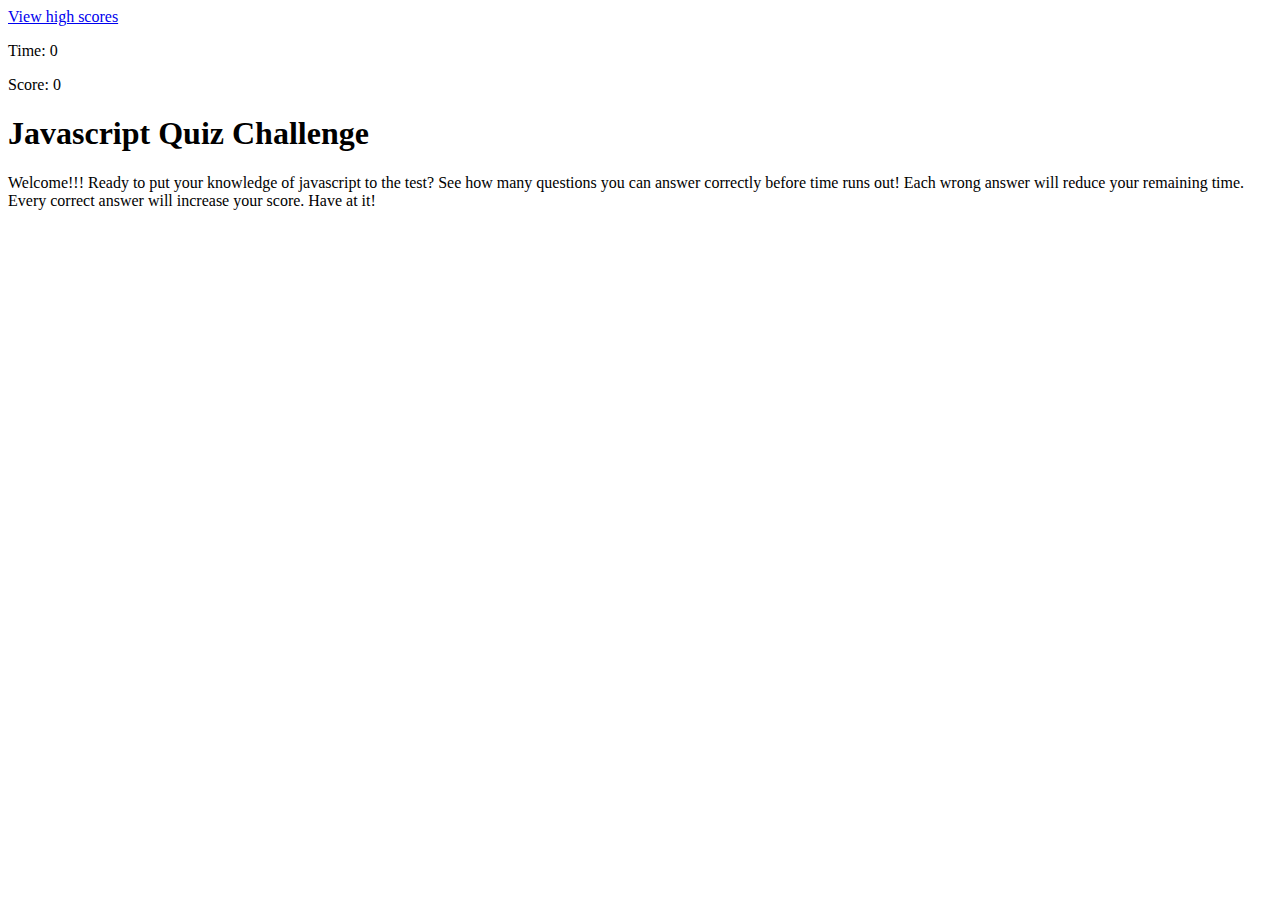
==== index.html @ 6ab85dc6 "initial html and javascript pseudo coding" ====
<!DOCTYPE html>
<html lang="en">
<head>
    <meta charset="UTF-8">
    <meta http-equiv="X-UA-Compatible" content="IE=edge">
    <meta name="viewport" content="width=device-width, initial-scale=1.0">
    <title>Javascript Quiz</title>
    <link rel="stylesheet" href="./assets/css/styles.css">
</head>
<body>
    <nav>
        <a href="high-scores.html">View high scores</a>
        <div>
            <p>
                Time: <span id="countdown">0</span>
            </p>
            <p>
                Score: <span id="score">0</span>
            </p>
        </div>
    </nav>
    <main>
        <div>
            <h1 id="question">Javascript Quiz Challenge</h1>
        </div>
        <div id="options">
            <p>
                Welcome!!! Ready to put your knowledge of javascript to the test? See how many questions you can answer correctly before time runs out! Each wrong answer will reduce your remaining time. Every correct answer will increase your score. Have at it!
            </p>
        </div>
        <div id="result">

        </div>
    </main>
    <script src="./assets/js/quiz.js"></script>
</body>
</html>
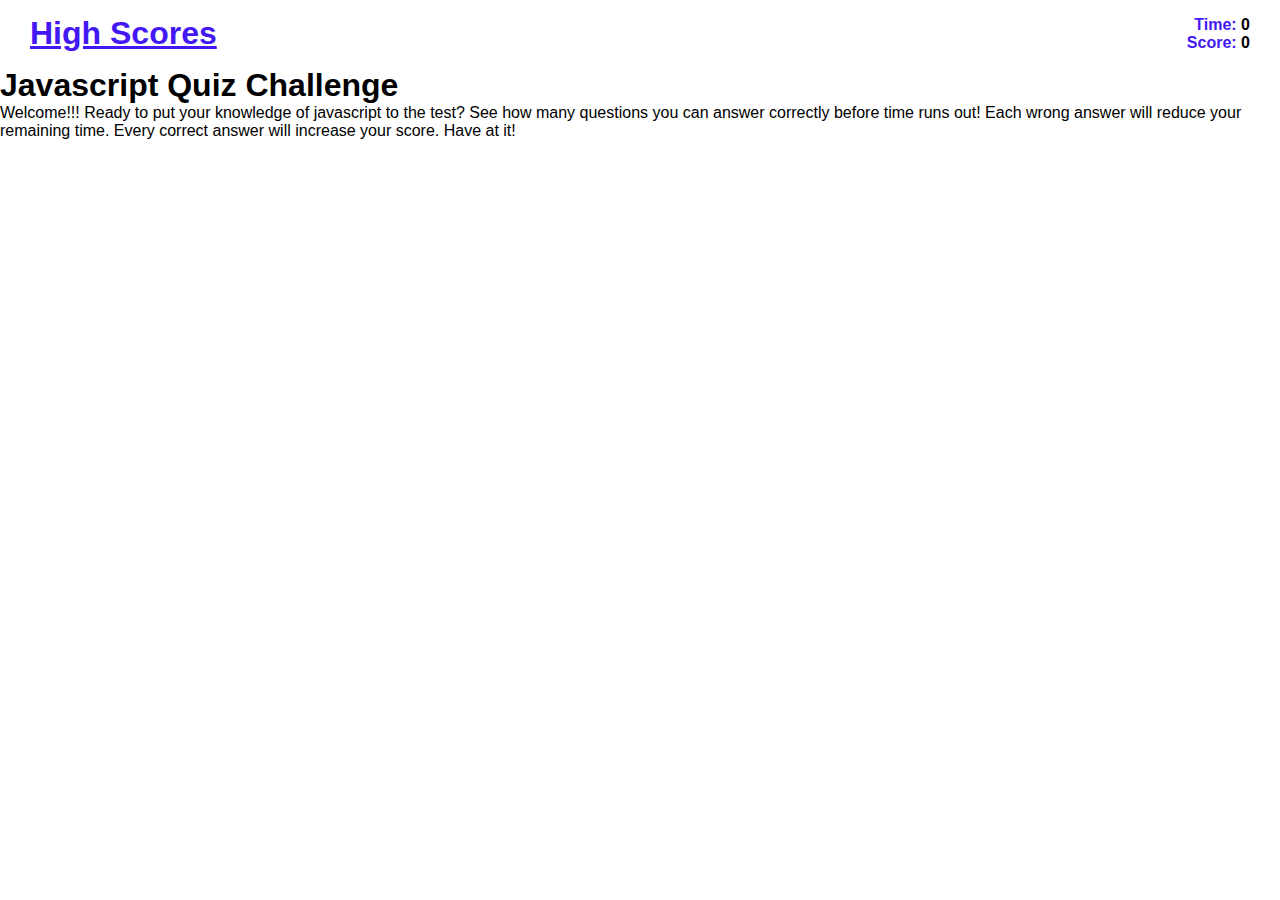
==== commit d5fbd2cc: "nav css" ====
--- a/index.html
+++ b/index.html
@@ -9,7 +9,7 @@
 </head>
 <body>
     <nav>
-        <a href="high-scores.html">View high scores</a>
+        <a href="high-scores.html">High Scores</a>
         <div>
             <p>
                 Time: <span id="countdown">0</span>
--- a/assets/css/styles.css
+++ b/assets/css/styles.css
@@ -0,0 +1,43 @@
+* {
+    margin: 0;
+    padding: 0;
+}
+
+html {
+    font-family: 'Segoe UI', Tahoma, Geneva, Verdana, sans-serif;
+}
+
+:root {
+    --primaryColor: rgb(24, 242, 202);
+    --secondaryColor: rgb(68, 24, 242);
+}
+
+nav {
+    display: flex;
+    align-items: center;
+    justify-content: space-between;
+    padding: 15px 30px;
+    font-weight: bold;
+}
+
+nav a {
+    text-decoration: underline;
+    font-size: 2em;
+    color: var(--secondaryColor);
+}
+
+nav div {
+    display: flex;
+    flex-direction: column;
+    justify-content: center;
+    align-items: flex-end;
+    color: var(--secondaryColor);
+    font-size: 1em;
+}
+
+#countdown, #score {
+    color: black;
+}
+
+
+
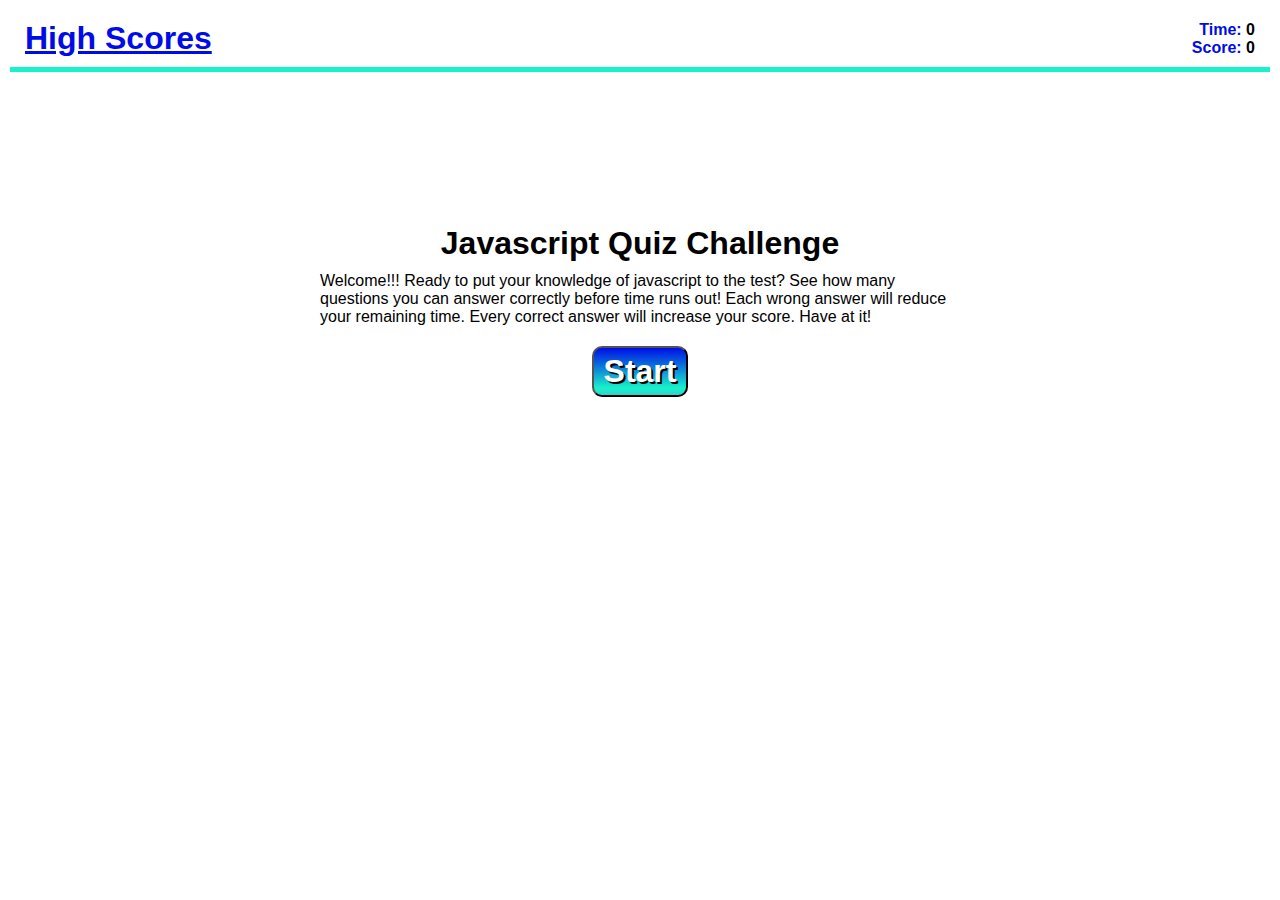
==== commit ed356aa8: "Initial quiz questions and scoring" ====
--- a/index.html
+++ b/index.html
@@ -19,7 +19,7 @@
             </p>
         </div>
     </nav>
-    <main>
+    <main id="container">
         <div>
             <h1 id="question">Javascript Quiz Challenge</h1>
         </div>
@@ -29,7 +29,7 @@
             </p>
         </div>
         <div id="result">
-
+            <button id="startBtn">Start</button>
         </div>
     </main>
     <script src="./assets/js/quiz.js"></script>
--- a/assets/css/styles.css
+++ b/assets/css/styles.css
@@ -9,15 +9,18 @@
 
 :root {
     --primaryColor: rgb(24, 242, 202);
-    --secondaryColor: rgb(68, 24, 242);
+    --secondaryColor: rgb(0, 12, 232);
+    --tertiaryColor: rgb(191, 24, 242);
 }
 
 nav {
     display: flex;
     align-items: center;
     justify-content: space-between;
-    padding: 15px 30px;
+    padding: 10px 15px;
+    margin: 10px;
     font-weight: bold;
+    border-bottom: solid 5px var(--primaryColor);
 }
 
 nav a {
@@ -39,5 +42,84 @@
     color: black;
 }
 
+main {
+    display: flex;
+    flex-direction: column;
+    align-items: center;
+    margin: 10vw auto;
+    width: 50%;
+    padding: 25px 15px;
+}
 
+.align-left {
+    align-items: flex-start;
+}
 
+#startBtn {
+    font-family:'Gill Sans', 'Gill Sans MT', Calibri, 'Trebuchet MS', sans-serif;
+    font-size: 2em;
+    font-weight: bold;
+    color: white;
+    background-color: var(--primaryColor);
+    background-image: linear-gradient(45deg, var(--tertiaryColor) 0%, var(--primaryColor) 50%, var(--secondaryColor) 90%);
+    transition: all .5s ease-out;
+    background-size: 1px 100px;
+    background-position: 0 -10px;
+    padding: 5px 10px;
+    margin: 10px;
+    text-shadow: 2px 2px black;
+    border-radius: 10px;
+}
+
+#startBtn:hover {
+    background-position: 1px -50px;
+    color: black;
+    text-shadow: none;
+}
+
+.question {
+    font-size: 3em;
+}
+
+#options {
+    display: flex;
+    flex-flow: column wrap;
+    align-items: flex-start;
+    margin: 10px 0px;
+}
+
+.option {
+    background-color: var(--primaryColor);
+    font-size: 1.5em;
+    border: solid 1px black;
+    border-radius: 15px;
+    padding: 10px 15px 15px 15px;
+    margin: 2px 0px;
+}
+
+.option:hover {
+    background-color: var(--secondaryColor);
+    color: white;
+    cursor: pointer;
+}
+
+.wrong {
+    background-color: gray;
+    opacity: 0.5;
+    pointer-events: none;
+}
+
+.correct {
+    box-shadow: 0px 0px 4px black;
+    background-color: var(--tertiaryColor);
+    background-image: linear-gradient(45deg, var(--tertiaryColor) 0%, var(--primaryColor) 50%, var(--secondaryColor) 90%);
+    pointer-events: none;
+}
+
+.result {
+    border-top: solid 5px gray;
+    font-size: 1.5em;
+    font-style: oblique;
+    color: gray;
+}
+
